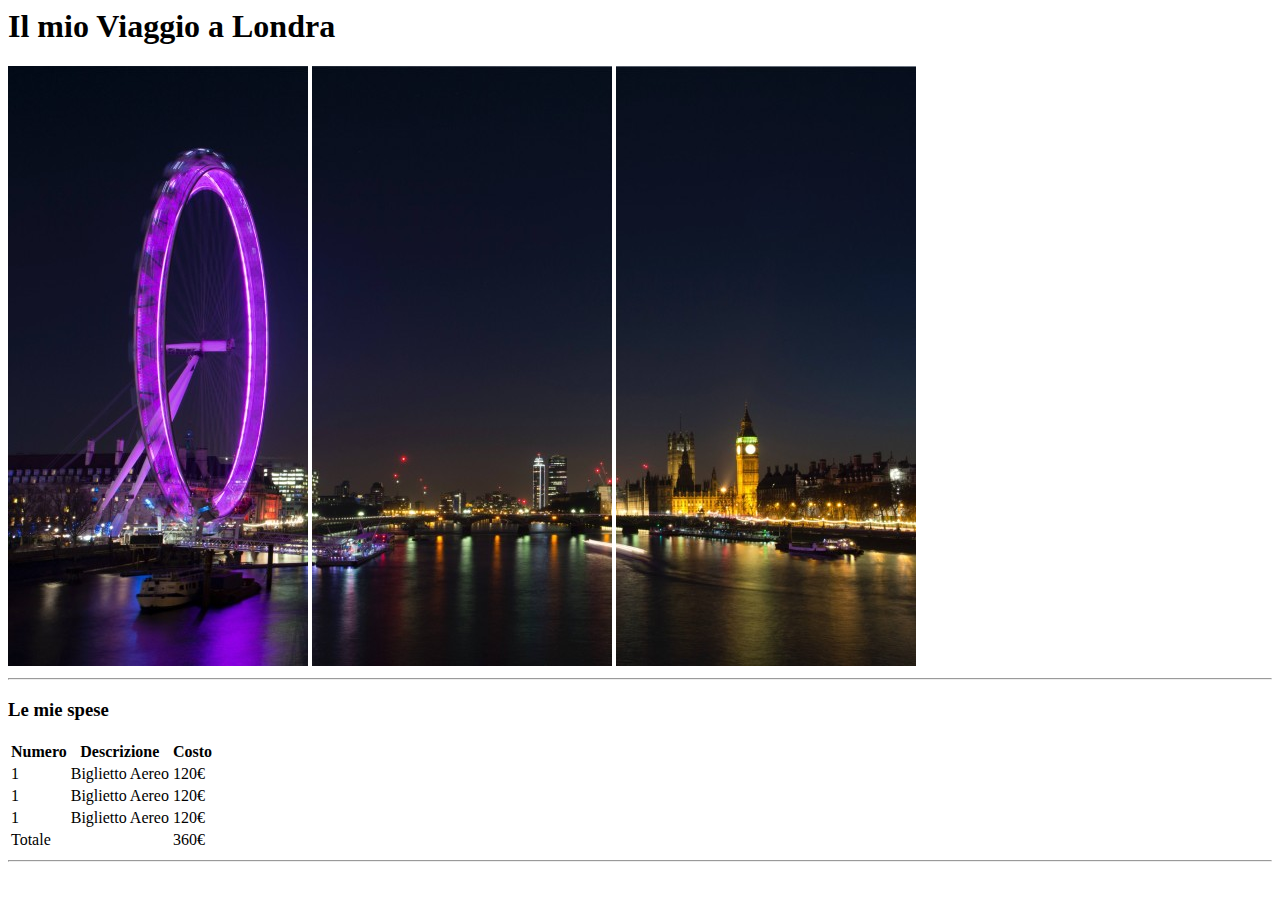
==== index.html @ c82a80f7 "Header done and halway of main" ====
<html lang="en">
<head>
    <meta charset="UTF-8">
    <meta http-equiv="X-UA-Compatible" content="IE=edge">
    <meta name="viewport" content="width=device-width, initial-scale=1.0">
    <title>Document</title>
</head>
<body>
    <!-- Title with pictures -->
    <header>
        <div>
            <h1>Il mio Viaggio a Londra</h1>
            <img src="./img/pexels-bill-emrich-230794-0.jpg" alt="">
            <img src="./img/pexels-bill-emrich-230794-1.jpg" alt="">
            <img src="./img/pexels-bill-emrich-230794-2.jpg" alt="">
            <hr>
        </div>
    </header>

    <!-- main part with different informations -->
    <main>
        <div>
            <h3>Le mie spese</h3>
            <table>
                <!-- Table Header -->
                <thead>
                    <tr>
                        <th>Numero</th>
                        <th>Descrizione</th>
                        <th>Costo</th>
                    </tr>
                </thead>
                <!-- Table Body -->
                <tbody>
                    <tr>
                        <td>1</td>
                        <td>Biglietto Aereo</td>
                        <td>120&euro;</td>
                    </tr>
                    <tr>
                        <td>1</td>
                        <td>Biglietto Aereo</td>
                        <td>120&euro;</td>
                    </tr>
                    <tr>
                        <td>1</td>
                        <td>Biglietto Aereo</td>
                        <td>120&euro;</td>
                    </tr>
                </tbody>
                <!-- Tabel footer -->

                <tfoot>
                    <tr>
                        <td colspan="2">Totale</td>
                        <td>360&euro;</td>
                    </tr>
                </tfoot>
            </table>
            <hr>
        </div>
    </main>
</body>
</html>
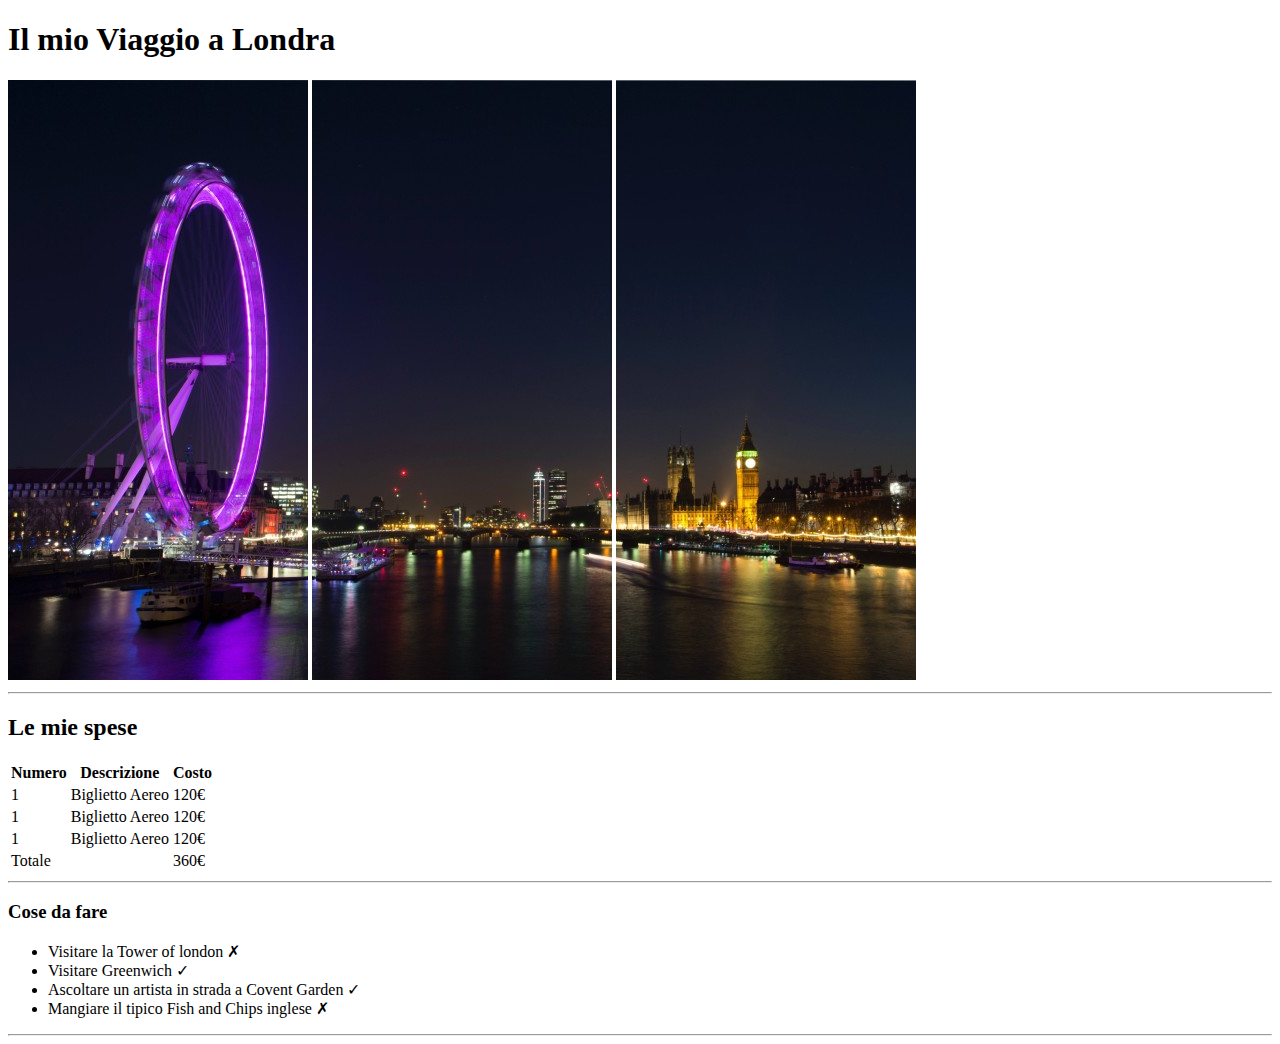
==== commit 8dae434d: "missed "!doctype" and adde 2 part of main section" ====
--- a/index.html
+++ b/index.html
@@ -1,3 +1,4 @@
+<!DOCTYPE html>
 <html lang="en">
 <head>
     <meta charset="UTF-8">
@@ -19,8 +20,9 @@
 
     <!-- main part with different informations -->
     <main>
+        <!-- first macro section -->
         <div>
-            <h3>Le mie spese</h3>
+            <h2>Le mie spese</h2>
             <table>
                 <!-- Table Header -->
                 <thead>
@@ -59,6 +61,18 @@
             </table>
             <hr>
         </div>
+        <!-- second macro section -->
+        <div>
+            <h3>Cose da fare</h3>
+            <!-- List -->
+            <ul>
+                <li>Visitare la Tower of london &cross;</li>
+                <li>Visitare Greenwich &check;</li>
+                <li>Ascoltare un artista in strada a Covent Garden &check;</li>
+                <li>Mangiare il tipico Fish and Chips inglese &cross;</li>
+            </ul>
+            <hr>
+        </div>
     </main>
 </body>
 </html>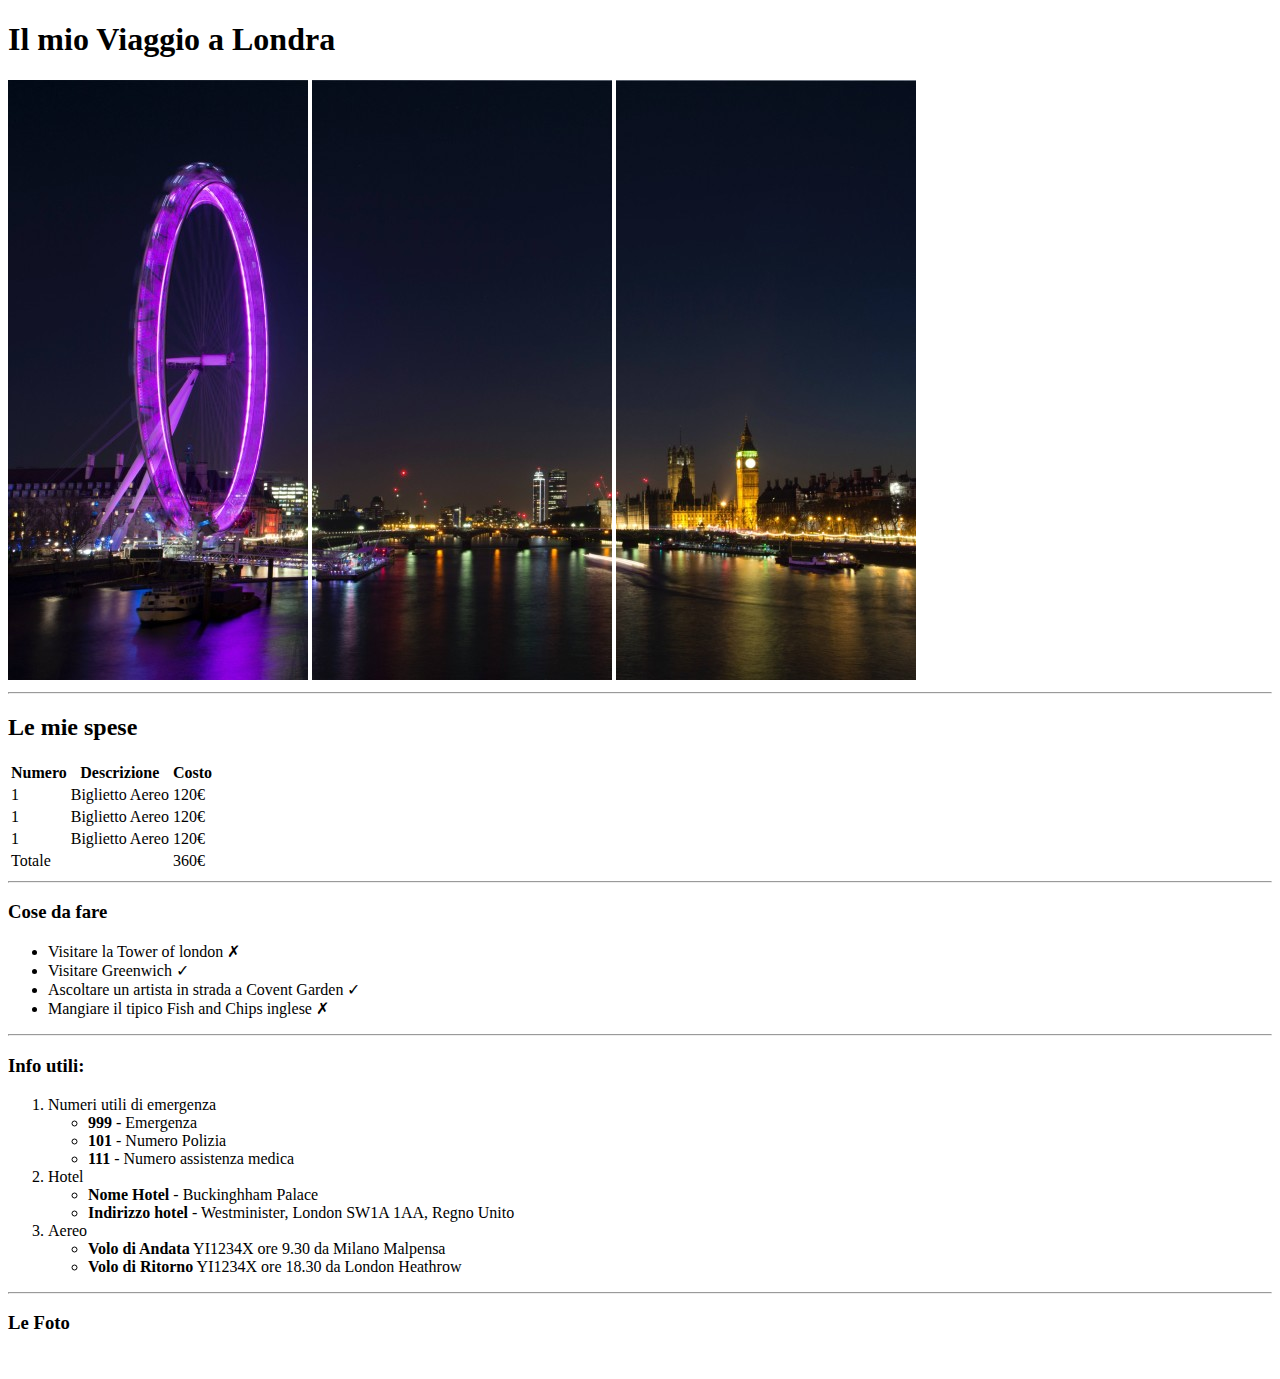
==== commit cc54e857: "finished main and added footer" ====
--- a/index.html
+++ b/index.html
@@ -4,7 +4,7 @@
     <meta charset="UTF-8">
     <meta http-equiv="X-UA-Compatible" content="IE=edge">
     <meta name="viewport" content="width=device-width, initial-scale=1.0">
-    <title>Document</title>
+    <title>My trip to London</title>
 </head>
 <body>
     <!-- Title with pictures -->
@@ -62,6 +62,7 @@
             <hr>
         </div>
         <!-- second macro section -->
+       
         <div>
             <h3>Cose da fare</h3>
             <!-- List -->
@@ -73,6 +74,42 @@
             </ul>
             <hr>
         </div>
+        <!-- third macro section -->
+        
+        <div>
+            <h3>Info utili:</h3>
+            <!-- ul inside a ol -->
+            <ol>
+                <li>Numeri utili di emergenza
+                    <ul>
+                        <li><strong>999</strong> - Emergenza</li>
+                        <li><strong>101</strong> - Numero Polizia</li>
+                        <li><strong>111</strong> - Numero assistenza medica</li>
+                    </ul>
+                </li>
+                <li>Hotel
+                    <ul>
+                        <li><strong>Nome Hotel</strong> - Buckinghham Palace</li>
+                        <li><strong>Indirizzo hotel</strong> - Westminister, London SW1A 1AA, Regno Unito</li>
+                    </ul>
+                </li>
+                <li>Aereo
+                    <ul>
+                        <li><strong>Volo di Andata</strong> YI1234X ore 9.30 da Milano Malpensa</li>
+                        <li><strong>Volo di Ritorno</strong> YI1234X ore 18.30 da London Heathrow</li>
+                    </ul>
+                </li>
+            </ol>
+            <hr>
+        </div>
     </main>
+    <!-- some pictures -->
+    <footer>
+        <div>
+            <h3>Le Foto</h3>
+            <img src="https://www.abta.com/sites/default/files/styles/large/public/media/uploads/london-400x400-compressor_0.jpg" alt="">
+            <img src="https://imgc.allpostersimages.com/img/posters/evening-tower-bridge-and-river-thames-london_u-L-P2QVZJ0.jpg?artPerspective=n" alt="">
+        </div>
+    </footer>
 </body>
 </html>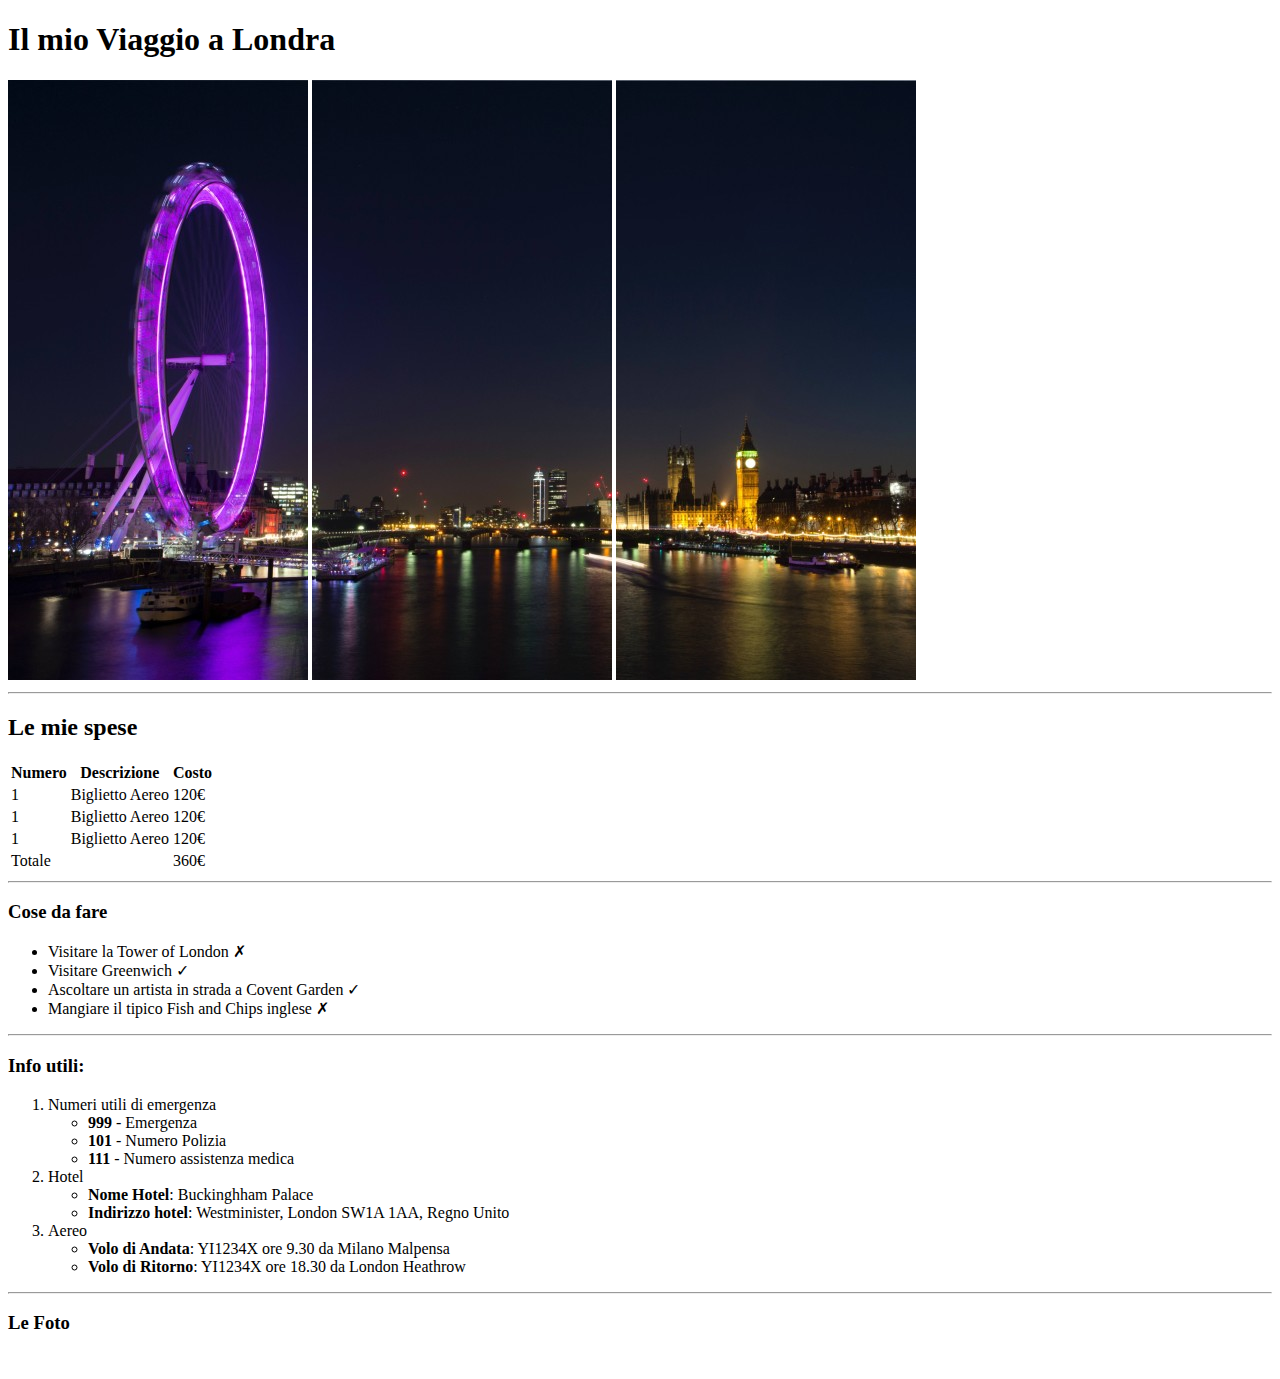
==== commit b5bdf518: "Adjusted sytax, fixed." ====
--- a/index.html
+++ b/index.html
@@ -67,7 +67,7 @@
             <h3>Cose da fare</h3>
             <!-- List -->
             <ul>
-                <li>Visitare la Tower of london &cross;</li>
+                <li>Visitare la Tower of London &cross;</li>
                 <li>Visitare Greenwich &check;</li>
                 <li>Ascoltare un artista in strada a Covent Garden &check;</li>
                 <li>Mangiare il tipico Fish and Chips inglese &cross;</li>
@@ -89,14 +89,14 @@
                 </li>
                 <li>Hotel
                     <ul>
-                        <li><strong>Nome Hotel</strong> - Buckinghham Palace</li>
-                        <li><strong>Indirizzo hotel</strong> - Westminister, London SW1A 1AA, Regno Unito</li>
+                        <li><strong>Nome Hotel</strong>: Buckinghham Palace</li>
+                        <li><strong>Indirizzo hotel</strong>: Westminister, London SW1A 1AA, Regno Unito</li>
                     </ul>
                 </li>
                 <li>Aereo
                     <ul>
-                        <li><strong>Volo di Andata</strong> YI1234X ore 9.30 da Milano Malpensa</li>
-                        <li><strong>Volo di Ritorno</strong> YI1234X ore 18.30 da London Heathrow</li>
+                        <li><strong>Volo di Andata</strong>: YI1234X ore 9.30 da Milano Malpensa</li>
+                        <li><strong>Volo di Ritorno</strong>: YI1234X ore 18.30 da London Heathrow</li>
                     </ul>
                 </li>
             </ol>
